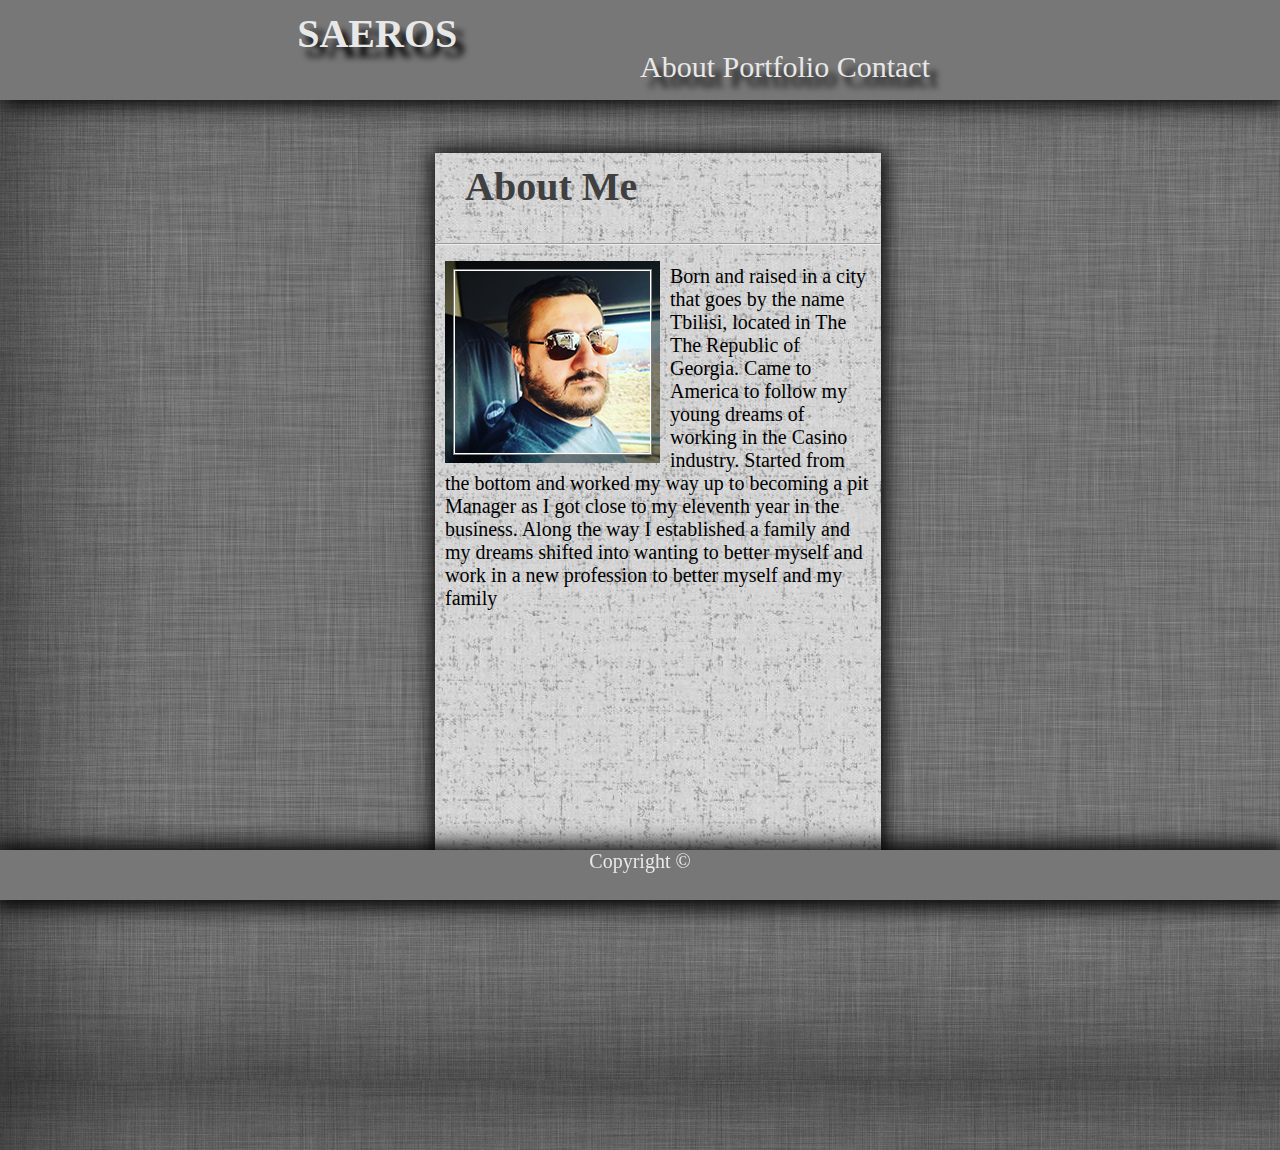
==== index.html @ f61dae97 "responsive portfolio hw" ====
<!DOCTYPE html>
<html lang="en">

<head>
        
    <meta charset="UTF-8">
    <meta name="viewport" content="width=device-width, initial-scale=1.0">
    <meta http-equiv="X-UA-Compatible" content="ie=edge">
    <title>About ME</title>                
    <link rel="stylesheet" type="text/css" href="style.css">
</head>

<body>
    <div class="content">
        <div class="header">
            <div class="hero-saeros">
                <h1 class="saeros">
                    <a class="linksaeros" href="index.html">SAEROS</a>
                </h1>
            </div>
            <div class="nav-links">
                <a href="index.html">About</a>
                <a href="portfolio.html">Portfolio</a>
                <a href="contact.html">Contact</a>
            </div>
        </div>
        <div class="content-inside">
            <section class="section">
                <h2 id="h2">About Me</h2>
                <hr>
                <p>
                    <img class="img1" src="images/Sergo_M.png" alt="Sergo Mikirtumov Photo">
                    <p id="text1">Born and raised in a city that goes by the name Tbilisi, located in The The Republic
                        of Georgia.
                        Came to America to follow my young dreams of working in the Casino industry. Started from the
                        bottom and worked my way up to becoming a pit Manager as I got close to my eleventh year in the
                        business. Along the way I established a family and my dreams shifted into wanting to better
                        myself and work in a new profession to better myself and my family
                    </p>
            </section>
        </div>
    </div>
    <footer class="footer">
        Copyright &copy;
    </footer>
</body>

</html>
---- style.css ----
.content{
    height:100%;
    
}
.content-inside{
    
    padding:20px;
    padding-bottom:50px;
    padding-left:420px;
    padding-right:30%;
}
.linksaeros{
    text-decoration: none;
    color: #e8e8e8;
    float: left;
    font-size: 40px;
    padding-left: 22%;
    padding-top: 10px;
    cursor: pointer;
    
}
.hero-saeros{
    width:100%;
    height:50px;

}
 .header{
    height:100px;
    background: #777777;
    box-shadow: 4px 3px 20px 2px #000;
    
}
body{
    background: url("images/body_background.png");
}
.saeros{
   margin: 0%
}
.nav-links{
    margin-left:50%;
    font-size: 30px;
    width: 33%;
    
    
    
    
}
a{
    text-decoration: none;
    color: #e8e8e8;
    text-shadow: 8px 10px 6px rgb(3, 3, 3);
    
}
footer{
    background: #777777;
    color: #e8e8e8;
    font-size: 20px;
    position: fixed;
    width: 100%;
    height: 50px;
    margin-top: -50px;
    box-shadow: 1px 1px 20px 7px #000;
    text-align: center;
    bottom: 0%;
    
}
.footertext{
    text-align: center;
    color:white;
}


.img1{
    float: left;
    padding-right: 10px;
    padding-left: 10px;
}
#text1{
    padding-left:10px;
    font-family: 'Alfa Slab One', cursive;
    padding-right: 8px;
    font-size: 20px;
}
h1{
    padding-left: 20px;
    border-top-width:30px;
    padding-top: 0px;
    margin-top: 0px;
}
.vsezagl{
    float: left;
}
#bj{
    padding-top: 10px;
    padding-bottom: 10px;
    padding-left: 30px;
}
#craps{
    padding-top: 10px;
    padding-bottom: 10px;
    padding-left: 32px;
    
}
#roulette{
    padding-bottom: 10px;
    padding-left: 30px;
}
.section{
    background: url("images/section_background.png");
    margin-top: 11px;
    margin-bottom: 220px;
    margin-left: 15px;
    margin-right: 15px;
    padding-bottom: 250px;
    box-shadow: 1px 1px 20px 3px #000;

}
#slots{
    padding-left: 30px;
}

textarea {
  height: 35px;
  font-size: 30px;
  border: 1px solid #000;
  height: 220px;
  width: 90%;
  font-family: 'Dancing Script', cursive;
}
.name_email{
    width:90%;
    border: 1px solid #000;
    font-size: 20px;
    

}
.submit{
    height: 40px;
    width: 90px;
    border: 1px solid #000;
    background: rgb(122, 124, 124);
    cursor: pointer;
}
#h2{
    font-size: 40px;
    padding-left: 30px;
    padding-top: 10px;
    color: #404040;
    
}
.ultextsize{
    font-size: 25px;
}
#li2margin{
    margin-top: 20px;
    margin-bottom: 20px;
}
html ,body{
    height: 100%;
    margin: 0;
}

 
 
@media screen and (max-width:980px){
.linksaeros{
    padding-left: 2%;
    padding-top: 23px;
}
.content-inside{
    padding-left: 20px;
    padding-right: 2%;
}
.nav-links{
    margin-left: 66%;
}
}
@media screen and (max-width:768px){
    .linksaeros{
        padding-left: 3%;
        padding-top: 24px;
    }
    .nav-links{
        margin-left: 57%;
        font-size: 26px;
    }
    .content-inside{
        padding-left: 10px;
        padding-right: 2%;
    }
    }
    @media screen and (max-width:640px){
        .nav-links{
           margin-left: 27%;
           font-size: 21px;
           padding-left: 39px;
       }
        
       .content-inside{
           padding-left: 0px;
           padding-right: 0px;
       }
       .linksaeros{
           font-size: 37px;
           padding-left: 35%;
       }
       }
       @media screen and (max-width:320px){
           .linksaeros{
            font-size: 33px;
            padding-left: 25%;
            margin-top: -18px;
           }
           .nav-links{
            font-size: 22px;
            padding-left: 0px;
            inline-size: fit-content;
            margin-left: 59px;
           }
       }
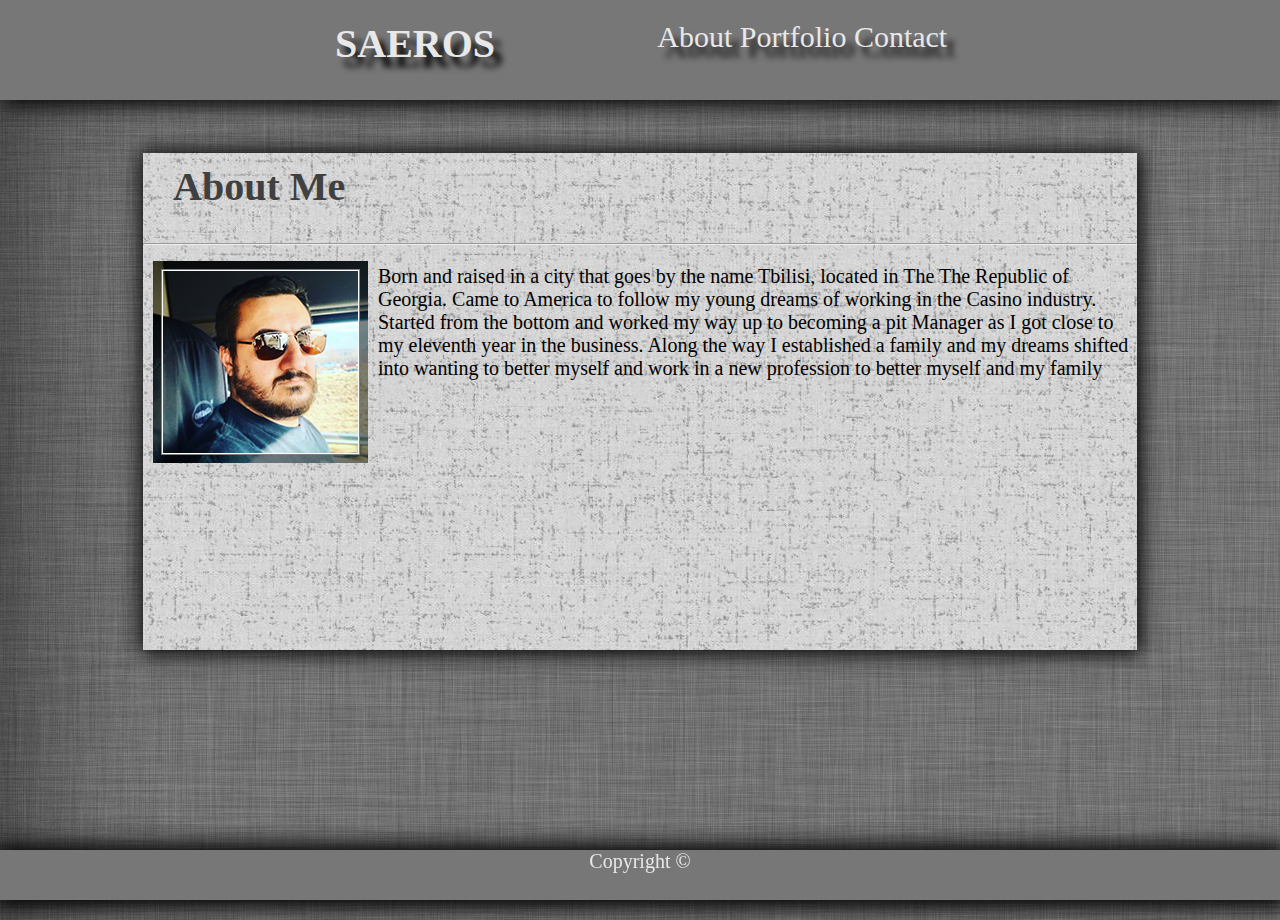
==== commit adceb213: "making changes in the media query" ====
--- a/index.html
+++ b/index.html
@@ -17,12 +17,13 @@
                 <h1 class="saeros">
                     <a class="linksaeros" href="index.html">SAEROS</a>
                 </h1>
+                <div class="nav-links">
+                    <a href="index.html">About</a>
+                    <a href="portfolio.html">Portfolio</a>
+                    <a href="contact.html">Contact</a>
+                </div>
             </div>
-            <div class="nav-links">
-                <a href="index.html">About</a>
-                <a href="portfolio.html">Portfolio</a>
-                <a href="contact.html">Contact</a>
-            </div>
+            
         </div>
         <div class="content-inside">
             <section class="section">
--- a/style.css
+++ b/style.css
@@ -7,16 +7,16 @@
     
     padding:20px;
     padding-bottom:50px;
-    padding-left:420px;
-    padding-right:30%;
+    padding-left: 25%;
+    padding-right: 25%;
 }
 .linksaeros{
     text-decoration: none;
     color: #e8e8e8;
     float: left;
     font-size: 40px;
-    padding-left: 22%;
-    padding-top: 10px;
+    padding-left: 25%;
+    padding-top: 20px;
     cursor: pointer;
     
 }
@@ -38,9 +38,10 @@
    margin: 0%
 }
 .nav-links{
-    margin-left:50%;
+    padding-right: 26%;
+    padding-top: 20px;
     font-size: 30px;
-    width: 33%;
+    float: right;
     
     
     
@@ -162,7 +163,18 @@
 }
 
  
- 
+@media screen and (max-width:1500px){
+    
+    .content-inside{
+        padding-left: 10%;
+        padding-right: 10%;
+    }
+    
+
+    
+}
+
+
 @media screen and (max-width:980px){
 .linksaeros{
     padding-left: 2%;
@@ -173,49 +185,26 @@
     padding-right: 2%;
 }
 .nav-links{
-    margin-left: 66%;
-}
+    padding-right: 5%;
+    padding-top: 30px;
+    
 }
 @media screen and (max-width:768px){
-    .linksaeros{
-        padding-left: 3%;
-        padding-top: 24px;
-    }
-    .nav-links{
-        margin-left: 57%;
-        font-size: 26px;
-    }
+    
     .content-inside{
         padding-left: 10px;
         padding-right: 2%;
     }
     }
-    @media screen and (max-width:640px){
+    @media screen and (max-width:640px)
+    {
+        .linksaeros{
+            padding-left: 32%;
+            float: none;
+        } 
         .nav-links{
-           margin-left: 27%;
-           font-size: 21px;
-           padding-left: 39px;
-       }
-        
-       .content-inside{
-           padding-left: 0px;
-           padding-right: 0px;
-       }
-       .linksaeros{
-           font-size: 37px;
-           padding-left: 35%;
-       }
-       }
-       @media screen and (max-width:320px){
-           .linksaeros{
-            font-size: 33px;
             padding-left: 25%;
-            margin-top: -18px;
-           }
-           .nav-links{
-            font-size: 22px;
-            padding-left: 0px;
-            inline-size: fit-content;
-            margin-left: 59px;
-           }
-       }+            float: none;
+            padding-top: 5px;
+        }
+    }}